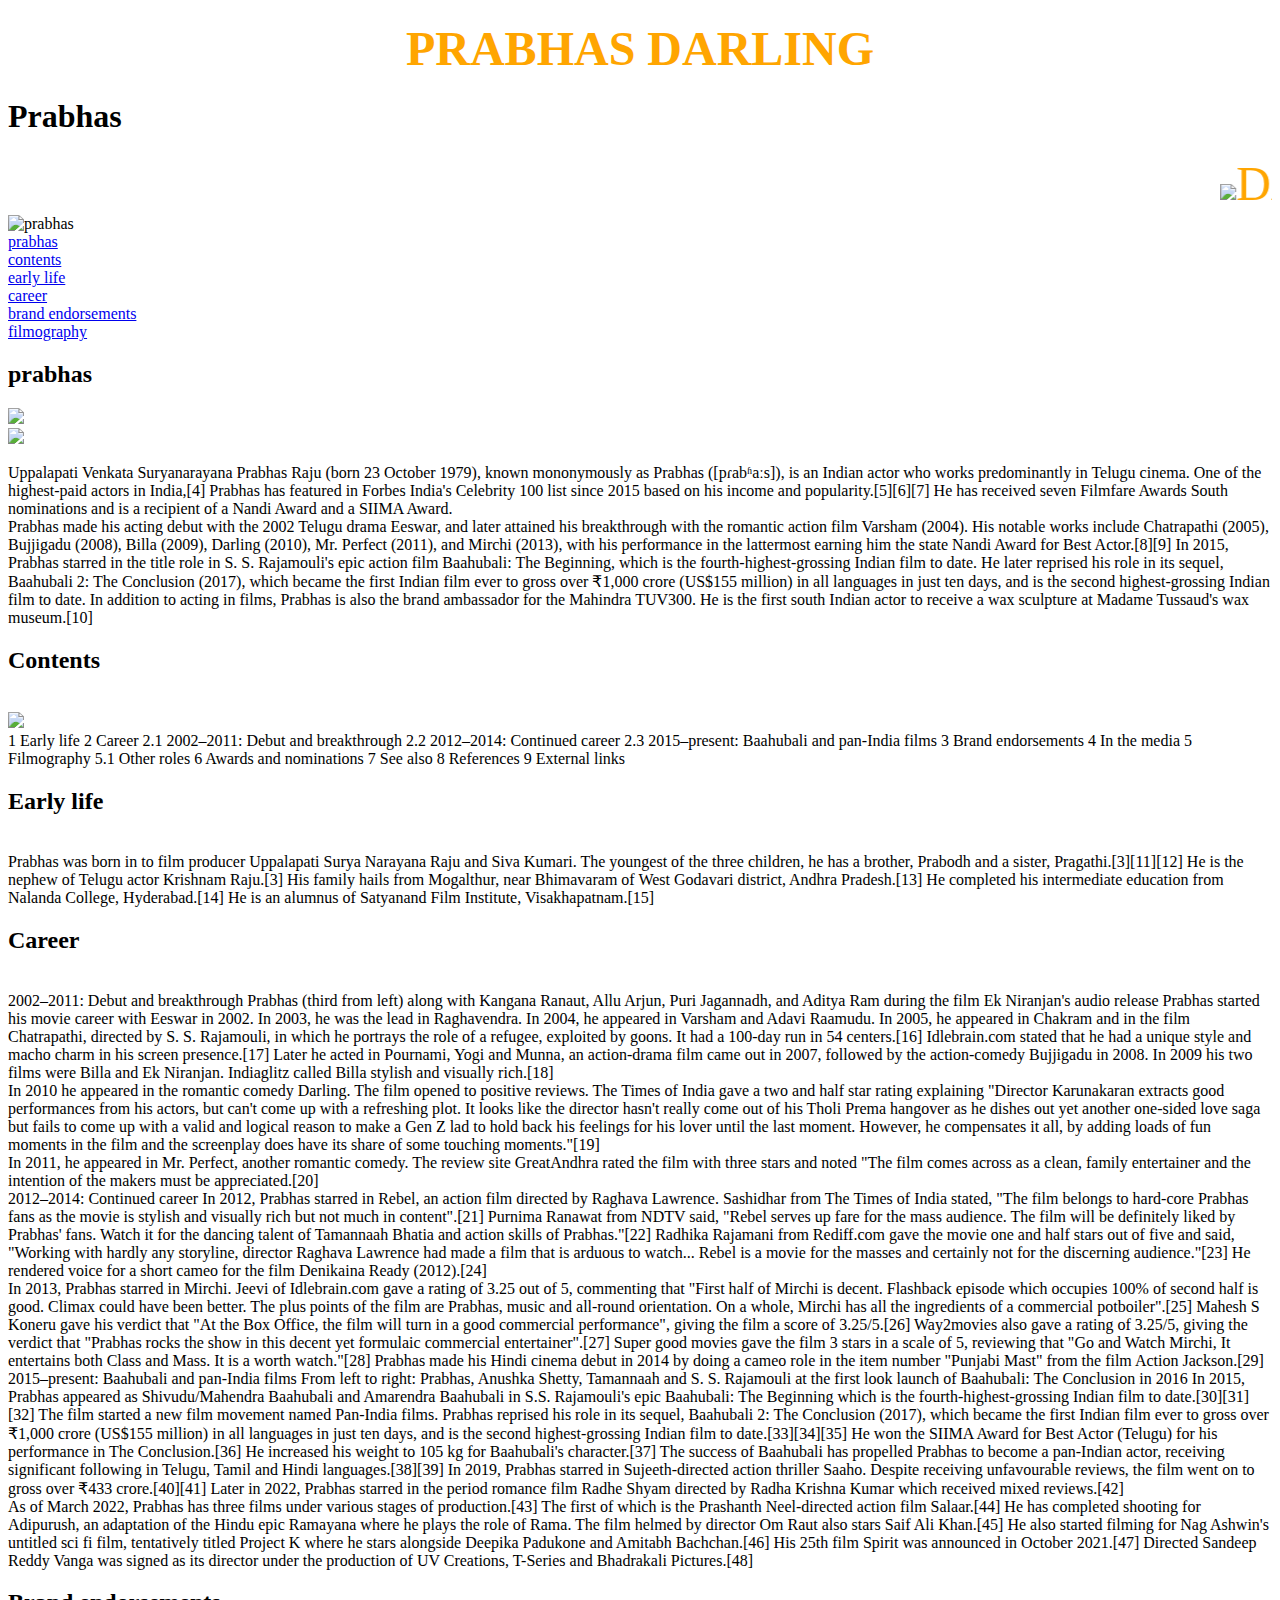
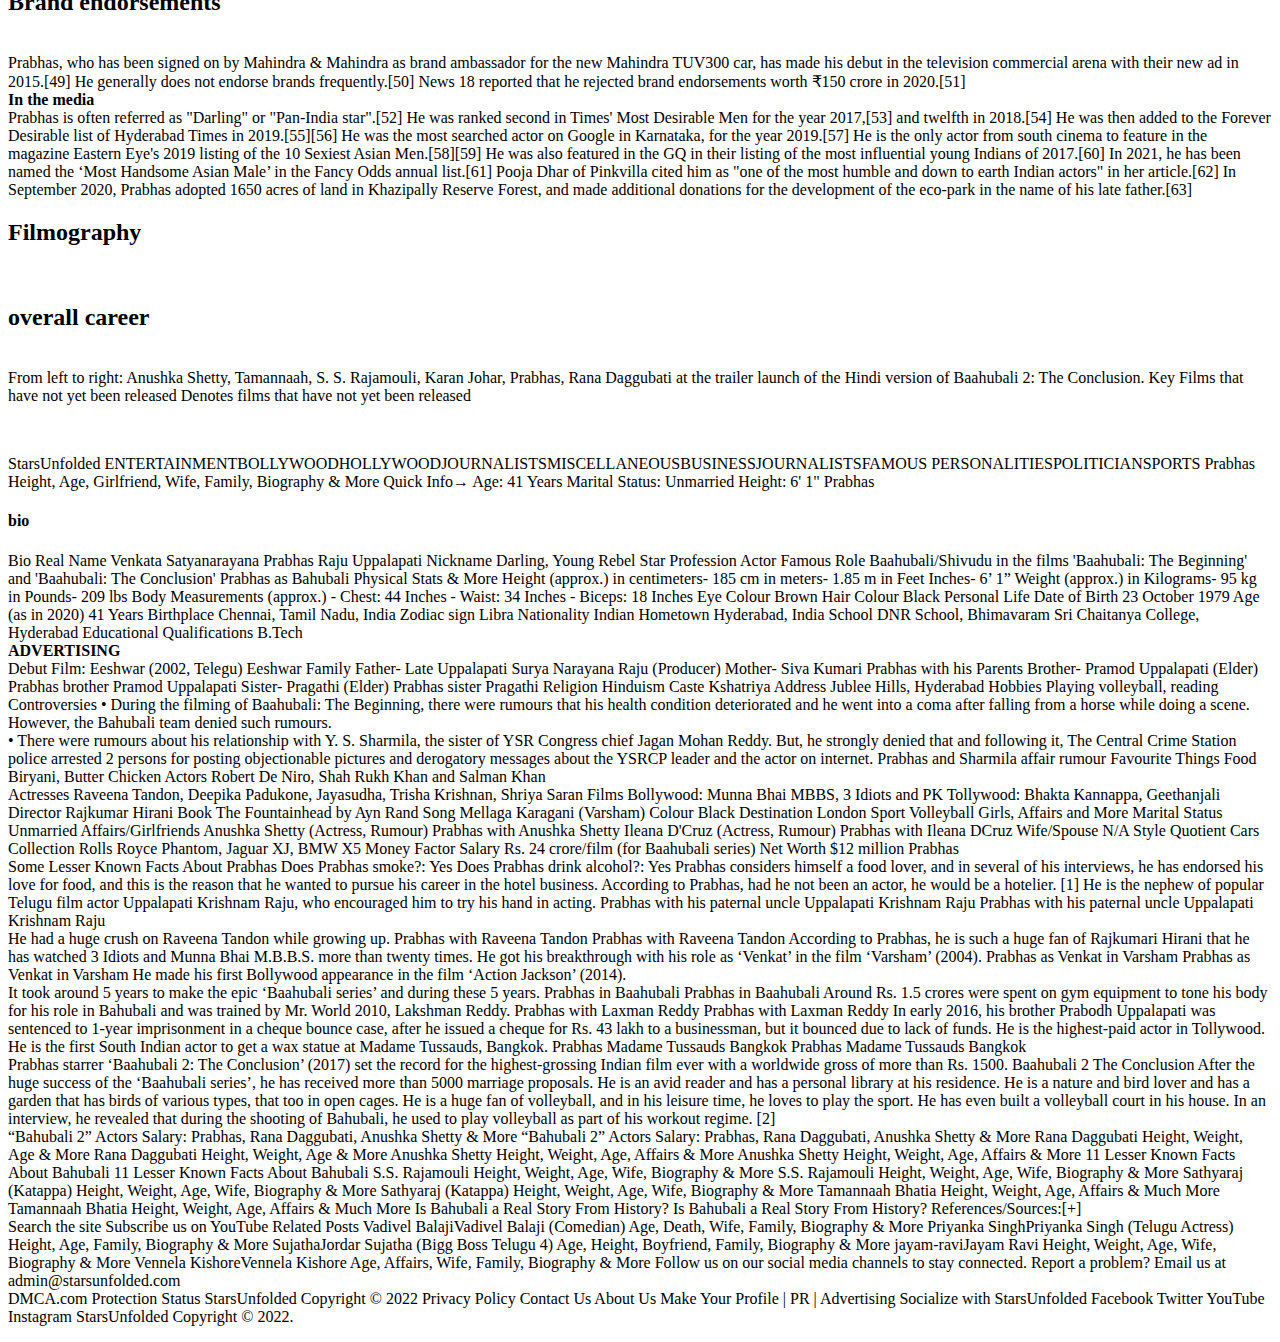
==== links.html @ 280f1135 "my first commit" ====
<!DOCTYPE html>
<html>
<head>
	<meta charset="utf-8">
	<meta name="viewport" content="width=device-width, initial-scale=1">
	<title></title>
</head>
<body>
	<center><h1><font color="orange" style="algeria" size="32">PRABHAS DARLING</font></h1></center>
	<h1><b>Prabhas</b></h1>
	<marquee scrollspeed="30"><img src="https://img.freepik.com/premium-vector/heart-fire-hot-emoji-red-burning-heart-with-fire-vector-illustration_155957-1295.jpg?w=2000"width="20%"/><font size="100" style="algeria" color="orange">DARLING PRABHAS <img src="https://img.freepik.com/premium-vector/heart-fire-hot-emoji-red-burning-heart-with-fire-vector-illustration_155957-1295.jpg?w=2000"width="20%"/></font></marquee>
 	<img src="https://upload.wikimedia.org/wikipedia/commons/thumb/7/72/Prabhas_photo.jpg/220px-Prabhas_photo.jpg"width="60%" alt="prabhas"/><br/>
 	<a href="#prabhas">prabhas</a><br/>
 	<a href="#contents">contents</a><br/>
 	<a href="#early life">early life</a><br/>
 	<a href="#career">career</a><br/>
 	<a href="#brand endorsements">brand endorsements</a><br/>
 	<a href="#Filmography">filmography</a><br/>
 	<h2 id="#prabhas">prabhas</h2>
 	<img src="https://www.mirchi9.com/wp-content/uploads/2022/06/Prabhas-Adipurush.jpg"width=20%>
 	<form action="file:///C:/Users/pbsc/Desktop/image.html"><a href="file:///C:/Users/pbsc/Desktop/image.html"><img src="https://assets.gqindia.com/photos/6166c96a99ccb1ccdba0c79a/1:1/w_1080,h_1080,c_limit/Prabhas-fee.jpg"width=20%/></a></form>

 	<p>Uppalapati Venkata Suryanarayana Prabhas Raju (born 23 October 1979), known mononymously as Prabhas ([pɾabʱaːs]), is an Indian actor who works predominantly in Telugu cinema. One of the highest-paid actors in India,[4] Prabhas has featured in Forbes India's Celebrity 100 list since 2015 based on his income and popularity.[5][6][7] He has received seven Filmfare Awards South nominations and is a recipient of a Nandi Award and a SIIMA Award.<br/>

Prabhas made his acting debut with the 2002 Telugu drama Eeswar, and later attained his breakthrough with the romantic action film Varsham (2004). His notable works include Chatrapathi (2005), Bujjigadu (2008), Billa (2009), Darling (2010), Mr. Perfect (2011), and Mirchi (2013), with his performance in the lattermost earning him the state Nandi Award for Best Actor.[8][9] In 2015, Prabhas starred in the title role in S. S. Rajamouli's epic action film Baahubali: The Beginning, which is the fourth-highest-grossing Indian film to date. He later reprised his role in its sequel, Baahubali 2: The Conclusion (2017), which became the first Indian film ever to gross over ₹1,000 crore (US$155 million) in all languages in just ten days, and is the second highest-grossing Indian film to date.

In addition to acting in films, Prabhas is also the brand ambassador for the Mahindra TUV300. He is the first south Indian actor to receive a wax sculpture at Madame Tussaud's wax museum.[10]<br/>


<h2 id="contents">Contents</h2><br/>
<img src="https://www.rvcj.com/wp-content/uploads/2021/10/prabhas.jpg"width="20%"><br/>
1	Early life
2	Career
2.1	2002–2011: Debut and breakthrough
2.2	2012–2014: Continued career
2.3	2015–present: Baahubali and pan-India films
3	Brand endorsements
4	In the media
5	Filmography
5.1	Other roles
6	Awards and nominations
7	See also
8	References
9	External links<br/>
<h2 id="early life">Early life</h2><br/>
Prabhas was born in to film producer Uppalapati Surya Narayana Raju and Siva Kumari. The youngest of the three children, he has a brother, Prabodh and a sister, Pragathi.[3][11][12] He is the nephew of Telugu actor Krishnam Raju.[3] His family hails from Mogalthur, near Bhimavaram of West Godavari district, Andhra Pradesh.[13] He completed his intermediate education from Nalanda College, Hyderabad.[14] He is an alumnus of Satyanand Film Institute, Visakhapatnam.[15]<br/>

<h2 id="career">Career</h2><br/>
2002–2011: Debut and breakthrough

Prabhas (third from left) along with Kangana Ranaut, Allu Arjun, Puri Jagannadh, and Aditya Ram during the film Ek Niranjan's audio release
Prabhas started his movie career with Eeswar in 2002. In 2003, he was the lead in Raghavendra. In 2004, he appeared in Varsham and Adavi Raamudu. In 2005, he appeared in Chakram and in the film Chatrapathi, directed by S. S. Rajamouli, in which he portrays the role of a refugee, exploited by goons. It had a 100-day run in 54 centers.[16] Idlebrain.com stated that he had a unique style and macho charm in his screen presence.[17] Later he acted in Pournami, Yogi and Munna, an action-drama film came out in 2007, followed by the action-comedy Bujjigadu in 2008. In 2009 his two films were Billa and Ek Niranjan. Indiaglitz called Billa stylish and visually rich.[18]<br/>

In 2010 he appeared in the romantic comedy Darling. The film opened to positive reviews. The Times of India gave a two and half star rating explaining "Director Karunakaran extracts good performances from his actors, but can't come up with a refreshing plot. It looks like the director hasn't really come out of his Tholi Prema hangover as he dishes out yet another one-sided love saga but fails to come up with a valid and logical reason to make a Gen Z lad to hold back his feelings for his lover until the last moment. However, he compensates it all, by adding loads of fun moments in the film and the screenplay does have its share of some touching moments."[19]<br/> In 2011, he appeared in Mr. Perfect, another romantic comedy. The review site GreatAndhra rated the film with three stars and noted "The film comes across as a clean, family entertainer and the intention of the makers must be appreciated.[20]<br/>

2012–2014: Continued career
In 2012, Prabhas starred in Rebel, an action film directed by Raghava Lawrence. Sashidhar from The Times of India stated, "The film belongs to hard-core Prabhas fans as the movie is stylish and visually rich but not much in content".[21] Purnima Ranawat from NDTV said, "Rebel serves up fare for the mass audience. The film will be definitely liked by Prabhas' fans. Watch it for the dancing talent of Tamannaah Bhatia and action skills of Prabhas."[22] Radhika Rajamani from Rediff.com gave the movie one and half stars out of five and said, "Working with hardly any storyline, director Raghava Lawrence had made a film that is arduous to watch... Rebel is a movie for the masses and certainly not for the discerning audience."[23] He rendered voice for a short cameo for the film Denikaina Ready (2012).[24]
<br/>
In 2013, Prabhas starred in Mirchi. Jeevi of Idlebrain.com gave a rating of 3.25 out of 5, commenting that "First half of Mirchi is decent. Flashback episode which occupies 100% of second half is good. Climax could have been better. The plus points of the film are Prabhas, music and all-round orientation. On a whole, Mirchi has all the ingredients of a commercial potboiler".[25] Mahesh S Koneru gave his verdict that "At the Box Office, the film will turn in a good commercial performance", giving the film a score of 3.25/5.[26] Way2movies also gave a rating of 3.25/5, giving the verdict that "Prabhas rocks the show in this decent yet formulaic commercial entertainer".[27] Super good movies gave the film 3 stars in a scale of 5, reviewing that "Go and Watch Mirchi, It entertains both Class and Mass. It is a worth watch."[28] Prabhas made his Hindi cinema debut in 2014 by doing a cameo role in the item number "Punjabi Mast" from the film Action Jackson.[29]

2015–present: Baahubali and pan-India films

From left to right: Prabhas, Anushka Shetty, Tamannaah and S. S. Rajamouli at the first look launch of Baahubali: The Conclusion in 2016
In 2015, Prabhas appeared as Shivudu/Mahendra Baahubali and Amarendra Baahubali in S.S. Rajamouli's epic Baahubali: The Beginning which is the fourth-highest-grossing Indian film to date.[30][31][32] The film started a new film movement named Pan-India films. Prabhas reprised his role in its sequel, Baahubali 2: The Conclusion (2017), which became the first Indian film ever to gross over ₹1,000 crore (US$155 million) in all languages in just ten days, and is the second highest-grossing Indian film to date.[33][34][35] He won the SIIMA Award for Best Actor (Telugu) for his performance in The Conclusion.[36] He increased his weight to 105 kg for Baahubali's character.[37]

The success of Baahubali has propelled Prabhas to become a pan-Indian actor, receiving significant following in Telugu, Tamil and Hindi languages.[38][39]

In 2019, Prabhas starred in Sujeeth-directed action thriller Saaho. Despite receiving unfavourable reviews, the film went on to gross over ₹433 crore.[40][41] Later in 2022, Prabhas starred in the period romance film Radhe Shyam directed by Radha Krishna Kumar which received mixed reviews.[42]<br/>

As of March 2022, Prabhas has three films under various stages of production.[43] The first of which is the Prashanth Neel-directed action film Salaar.[44] He has completed shooting for Adipurush, an adaptation of the Hindu epic Ramayana where he plays the role of Rama. The film helmed by director Om Raut also stars Saif Ali Khan.[45] He also started filming for Nag Ashwin's untitled sci fi film, tentatively titled Project K where he stars alongside Deepika Padukone and Amitabh Bachchan.[46] His 25th film Spirit was announced in October 2021.[47] Directed Sandeep Reddy Vanga was signed as its director under the production of UV Creations, T-Series and Bhadrakali Pictures.[48]<br/>

<h2 id="brand endorsements">Brand endorsements</h2><br/>
Prabhas, who has been signed on by Mahindra & Mahindra as brand ambassador for the new Mahindra TUV300 car, has made his debut in the television commercial arena with their new ad in 2015.[49] He generally does not endorse brands frequently.[50] News 18 reported that he rejected brand endorsements worth ₹150 crore in 2020.[51]<br/>


<b>In the media</b><br>
Prabhas is often referred as "Darling" or "Pan-India star".[52] He was ranked second in Times' Most Desirable Men for the year 2017,[53] and twelfth in 2018.[54] He was then added to the Forever Desirable list of Hyderabad Times in 2019.[55][56] He was the most searched actor on Google in Karnataka, for the year 2019.[57] He is the only actor from south cinema to feature in the magazine Eastern Eye's 2019 listing of the 10 Sexiest Asian Men.[58][59] He was also featured in the GQ in their listing of the most influential young Indians of 2017.[60] In 2021, he has been named the ‘Most Handsome Asian Male’ in the Fancy Odds annual list.[61]

Pooja Dhar of Pinkvilla cited him as "one of the most humble and down to earth Indian actors" in her article.[62] In September 2020, Prabhas adopted 1650 acres of land in Khazipally Reserve Forest, and made additional donations for the development of the eco-park in the name of his late father.[63]<br/>

<h2 id="Filmography">Filmography</h2><br/>
<h2 id="">overall career</h2><br/>
From left to right: Anushka Shetty, Tamannaah, S. S. Rajamouli, Karan Johar, Prabhas, Rana Daggubati at the trailer launch of the Hindi version of Baahubali 2: The Conclusion.
Key
Films that have not yet been released	Denotes films that have not yet been released
</p><br/>
<p>StarsUnfolded
ENTERTAINMENTBOLLYWOODHOLLYWOODJOURNALISTSMISCELLANEOUSBUSINESSJOURNALISTSFAMOUS PERSONALITIESPOLITICIANSPORTS

Prabhas Height, Age, Girlfriend, Wife, Family, Biography & More
Quick Info→
Age: 41 Years
Marital Status: Unmarried
Height: 6' 1"
Prabhas 
<h4>bio</h4>

Bio
Real Name	Venkata Satyanarayana Prabhas Raju Uppalapati
Nickname	Darling, Young Rebel Star
Profession	Actor
Famous Role	Baahubali/Shivudu in the films 'Baahubali: The Beginning' and 'Baahubali: The Conclusion'
Prabhas as Bahubali
Physical Stats & More
Height (approx.)	in centimeters- 185 cm
in meters- 1.85 m
in Feet Inches- 6’ 1”
Weight (approx.)	in Kilograms- 95 kg
in Pounds- 209 lbs
Body Measurements (approx.)	- Chest: 44 Inches
- Waist: 34 Inches
- Biceps: 18 Inches
Eye Colour	Brown
Hair Colour	Black
Personal Life
Date of Birth	23 October 1979
Age (as in 2020)	41 Years
Birthplace	Chennai, Tamil Nadu, India
Zodiac sign	Libra
Nationality	Indian
Hometown	Hyderabad, India
School	DNR School, Bhimavaram
Sri Chaitanya College, Hyderabad
Educational Qualifications	B.Tech<br/>

<b>ADVERTISING</b><br/>


Debut	Film: Eeshwar (2002, Telegu)
Eeshwar
Family	Father- Late Uppalapati Surya Narayana Raju (Producer)
Mother- Siva Kumari
Prabhas with his Parents
Brother- Pramod Uppalapati (Elder)
Prabhas brother Pramod Uppalapati
Sister- Pragathi (Elder)
Prabhas sister Pragathi
Religion	Hinduism
Caste	Kshatriya
Address	Jublee Hills, Hyderabad
Hobbies	Playing volleyball, reading
Controversies	• During the filming of Baahubali: The Beginning, there were rumours that his health condition deteriorated and he went into a coma after falling from a horse while doing a scene. However, the Bahubali team denied such rumours.<br/>
• There were rumours about his relationship with Y. S. Sharmila, the sister of YSR Congress chief Jagan Mohan Reddy. But, he strongly denied that and following it, The Central Crime Station police arrested 2 persons for posting objectionable pictures and derogatory messages about the YSRCP leader and the actor on internet.
Prabhas and Sharmila affair rumour
Favourite Things
Food	Biryani, Butter Chicken
Actors	Robert De Niro, Shah Rukh Khan and Salman Khan<br/>
Actresses	Raveena Tandon, Deepika Padukone, Jayasudha, Trisha Krishnan, Shriya Saran
Films	Bollywood: Munna Bhai MBBS, 3 Idiots and PK
Tollywood: Bhakta Kannappa, Geethanjali
Director	Rajkumar Hirani
Book	The Fountainhead by Ayn Rand
Song	Mellaga Karagani (Varsham)
Colour	Black
Destination	London
Sport	Volleyball
Girls, Affairs and More
Marital Status	Unmarried
Affairs/Girlfriends	Anushka Shetty (Actress, Rumour)
Prabhas with Anushka Shetty
Ileana D'Cruz (Actress, Rumour)
Prabhas with Ileana DCruz
Wife/Spouse	N/A
Style Quotient
Cars Collection	Rolls Royce Phantom, Jaguar XJ, BMW X5
Money Factor
Salary	Rs. 24 crore/film (for Baahubali series)
Net Worth	$12 million
Prabhas 
<br/>
Some Lesser Known Facts About Prabhas
Does Prabhas smoke?: Yes
Does Prabhas drink alcohol?: Yes
Prabhas considers himself a food lover, and in several of his interviews, he has endorsed his love for food, and this is the reason that he wanted to pursue his career in the hotel business. According to Prabhas, had he not been an actor, he would be a hotelier. [1]
He is the nephew of popular Telugu film actor Uppalapati Krishnam Raju, who encouraged him to try his hand in acting.
Prabhas with his paternal uncle Uppalapati Krishnam Raju
Prabhas with his paternal uncle Uppalapati Krishnam Raju
<br/>
He had a huge crush on Raveena Tandon while growing up.
Prabhas with Raveena Tandon
Prabhas with Raveena Tandon

According to Prabhas, he is such a huge fan of Rajkumari Hirani that he has watched 3 Idiots and Munna Bhai M.B.B.S. more than twenty times.
He got his breakthrough with his role as ‘Venkat’ in the film ‘Varsham’ (2004).
Prabhas as Venkat in Varsham
Prabhas as Venkat in Varsham

He made his first Bollywood appearance in the film ‘Action Jackson’ (2014).

<br/>

It took around 5 years to make the epic ‘Baahubali series’ and during these 5 years.
Prabhas in Baahubali
Prabhas in Baahubali

Around Rs. 1.5 crores were spent on gym equipment to tone his body for his role in Bahubali and was trained by Mr. World 2010, Lakshman Reddy.
Prabhas with Laxman Reddy
Prabhas with Laxman Reddy

In early 2016, his brother Prabodh Uppalapati was sentenced to 1-year imprisonment in a cheque bounce case, after he issued a cheque for Rs. 43 lakh to a businessman, but it bounced due to lack of funds.
He is the highest-paid actor in Tollywood.
He is the first South Indian actor to get a wax statue at Madame Tussauds, Bangkok.
Prabhas Madame Tussauds Bangkok
Prabhas Madame Tussauds Bangkok
<br/>
Prabhas starrer ‘Baahubali 2: The Conclusion’ (2017) set the record for the highest-grossing Indian film ever with a worldwide gross of more than Rs. 1500. Baahubali 2 The Conclusion
After the huge success of the ‘Baahubali series’, he has received more than 5000 marriage proposals.
He is an avid reader and has a personal library at his residence.
He is a nature and bird lover and has a garden that has birds of various types, that too in open cages.
He is a huge fan of volleyball, and in his leisure time, he loves to play the sport. He has even built a volleyball court in his house. In an interview, he revealed that during the shooting of Bahubali, he used to play volleyball as part of his workout regime. [2]
<br/>
“Bahubali 2” Actors Salary: Prabhas, Rana Daggubati, Anushka Shetty & More
“Bahubali 2” Actors Salary: Prabhas, Rana Daggubati, Anushka Shetty & More
Rana Daggubati Height, Weight, Age & More
Rana Daggubati Height, Weight, Age & More
Anushka Shetty Height, Weight, Age, Affairs & More
Anushka Shetty Height, Weight, Age, Affairs & More
11 Lesser Known Facts About Bahubali
11 Lesser Known Facts About Bahubali
S.S. Rajamouli Height, Weight, Age, Wife, Biography & More
S.S. Rajamouli Height, Weight, Age, Wife, Biography & More
Sathyaraj (Katappa) Height, Weight, Age, Wife, Biography & More
Sathyaraj (Katappa) Height, Weight, Age, Wife, Biography & More
Tamannaah Bhatia Height, Weight, Age, Affairs & Much More
Tamannaah Bhatia Height, Weight, Age, Affairs & Much More
Is Bahubali a Real Story From History?
Is Bahubali a Real Story From History?
References/Sources:[+]


<br/>

Search the site
Subscribe us on YouTube
Related Posts
Vadivel BalajiVadivel Balaji (Comedian) Age, Death, Wife, Family, Biography & More
Priyanka SinghPriyanka Singh (Telugu Actress) Height, Age, Family, Biography & More
SujathaJordar Sujatha (Bigg Boss Telugu 4) Age, Height, Boyfriend, Family, Biography & More
jayam-raviJayam Ravi Height, Weight, Age, Wife, Biography & More
Vennela KishoreVennela Kishore Age, Affairs, Wife, Family, Biography & More

Follow us on our social media channels to stay connected. Report a problem? Email us at admin@starsunfolded.com
<br/>
DMCA.com Protection Status
StarsUnfolded Copyright © 2022
Privacy Policy
Contact Us
About Us
Make Your Profile | PR | Advertising
Socialize with StarsUnfolded
Facebook
Twitter
YouTube
Instagram
StarsUnfolded Copyright © 2022.</p>

</body>
</html>
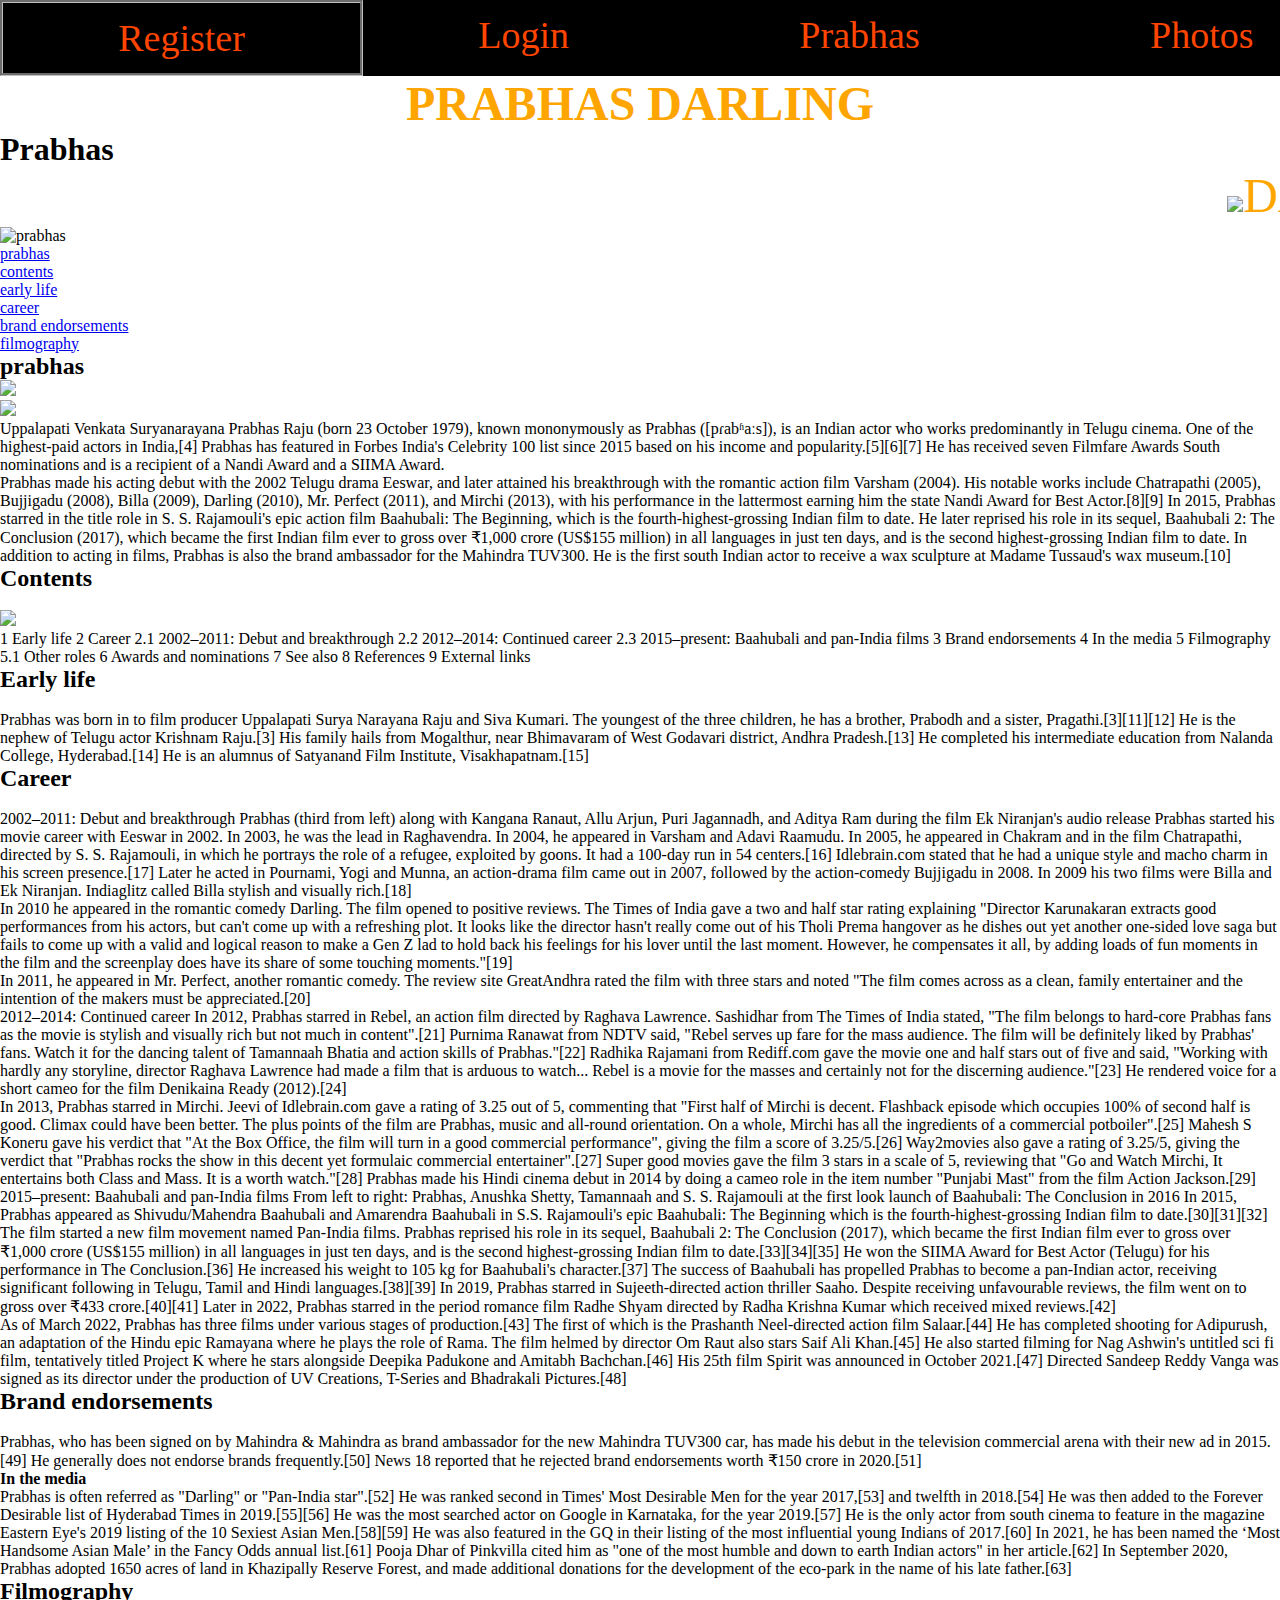
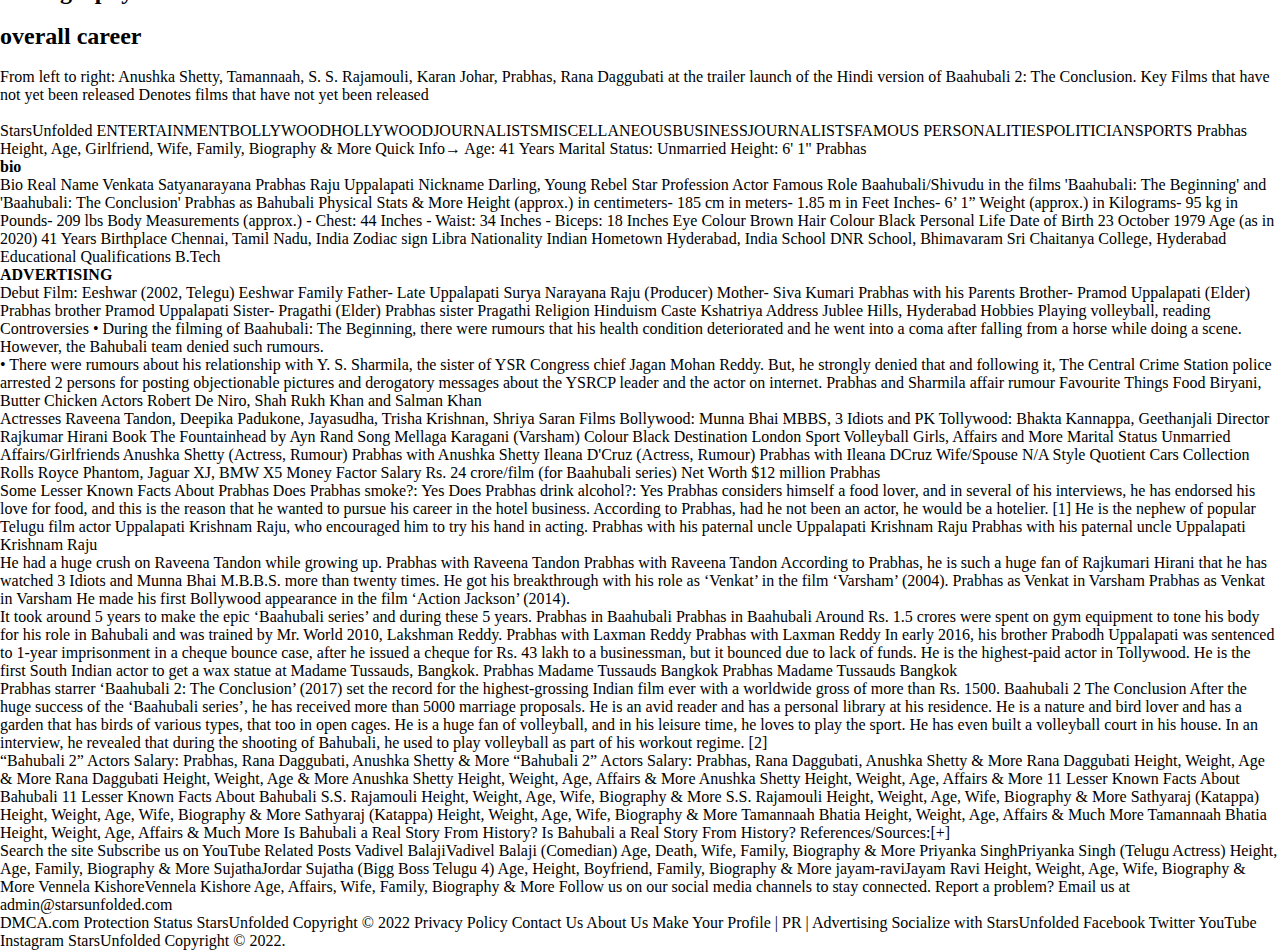
==== commit 64dc734c: "first task" ====
--- a/links.html
+++ b/links.html
@@ -4,8 +4,15 @@
 	<meta charset="utf-8">
 	<meta name="viewport" content="width=device-width, initial-scale=1">
 	<title></title>
+	<link rel="stylesheet" type="text/css" href="navigation.css"/>
 </head>
 <body>
+	<nav class="nav">
+		<a href="register.html">Register</a>
+		<a href="login.html">Login</a>
+		<a href="links.html">Prabhas</a>
+		<a href="#">Photos</a>
+	</nav>
 	<center><h1><font color="orange" style="algeria" size="32">PRABHAS DARLING</font></h1></center>
 	<h1><b>Prabhas</b></h1>
 	<marquee scrollspeed="30"><img src="https://img.freepik.com/premium-vector/heart-fire-hot-emoji-red-burning-heart-with-fire-vector-illustration_155957-1295.jpg?w=2000"width="20%"/><font size="100" style="algeria" color="orange">DARLING PRABHAS <img src="https://img.freepik.com/premium-vector/heart-fire-hot-emoji-red-burning-heart-with-fire-vector-illustration_155957-1295.jpg?w=2000"width="20%"/></font></marquee>
--- a/navigation.css
+++ b/navigation.css
@@ -0,0 +1,18 @@
+*{
+			margin: 0%;
+		}
+		.nav{
+			background-color: black;
+			display: flex;
+			justify-content: space-evenly;
+		}
+		.nav a{
+			color: orangered;
+			font-size: 38px;
+			text-decoration: none;
+			padding: 1% 9%;
+		}
+		.nav a:hover{
+			border: groove;
+			border-color: silver;
+		}